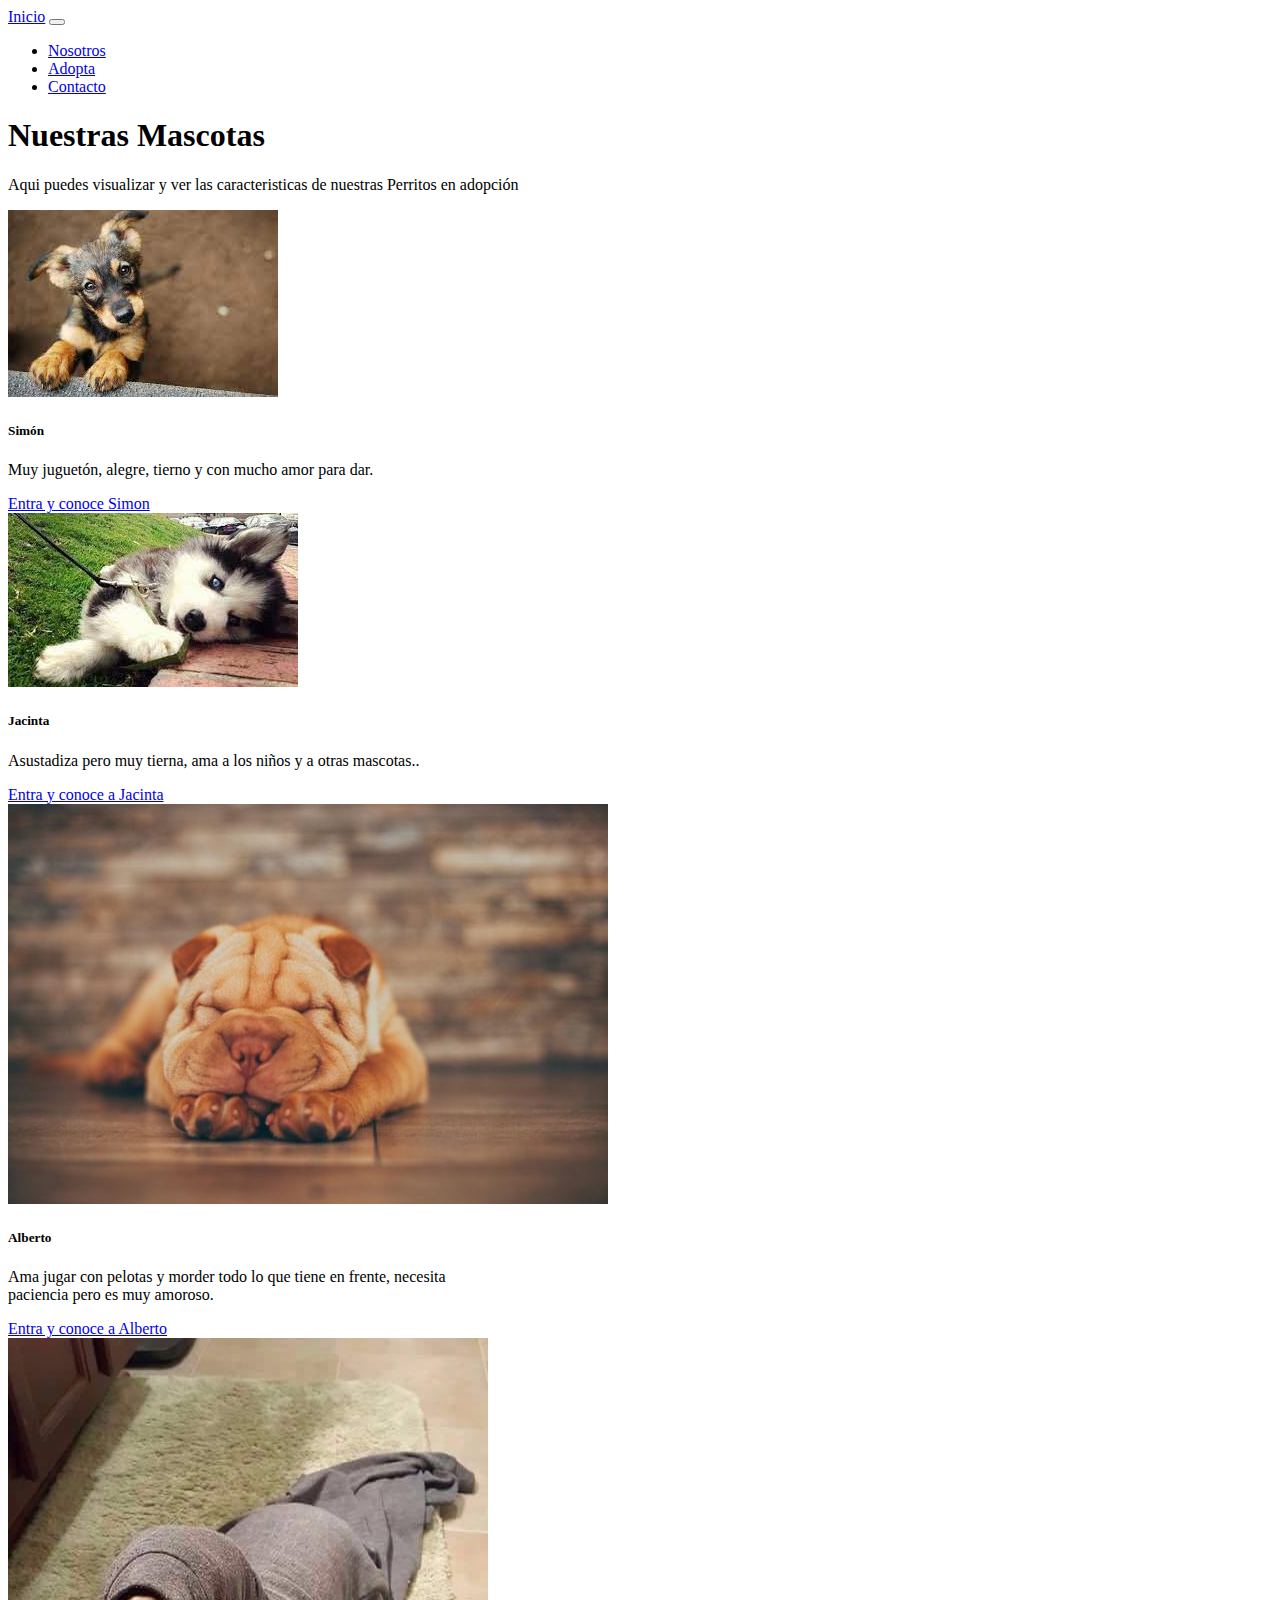
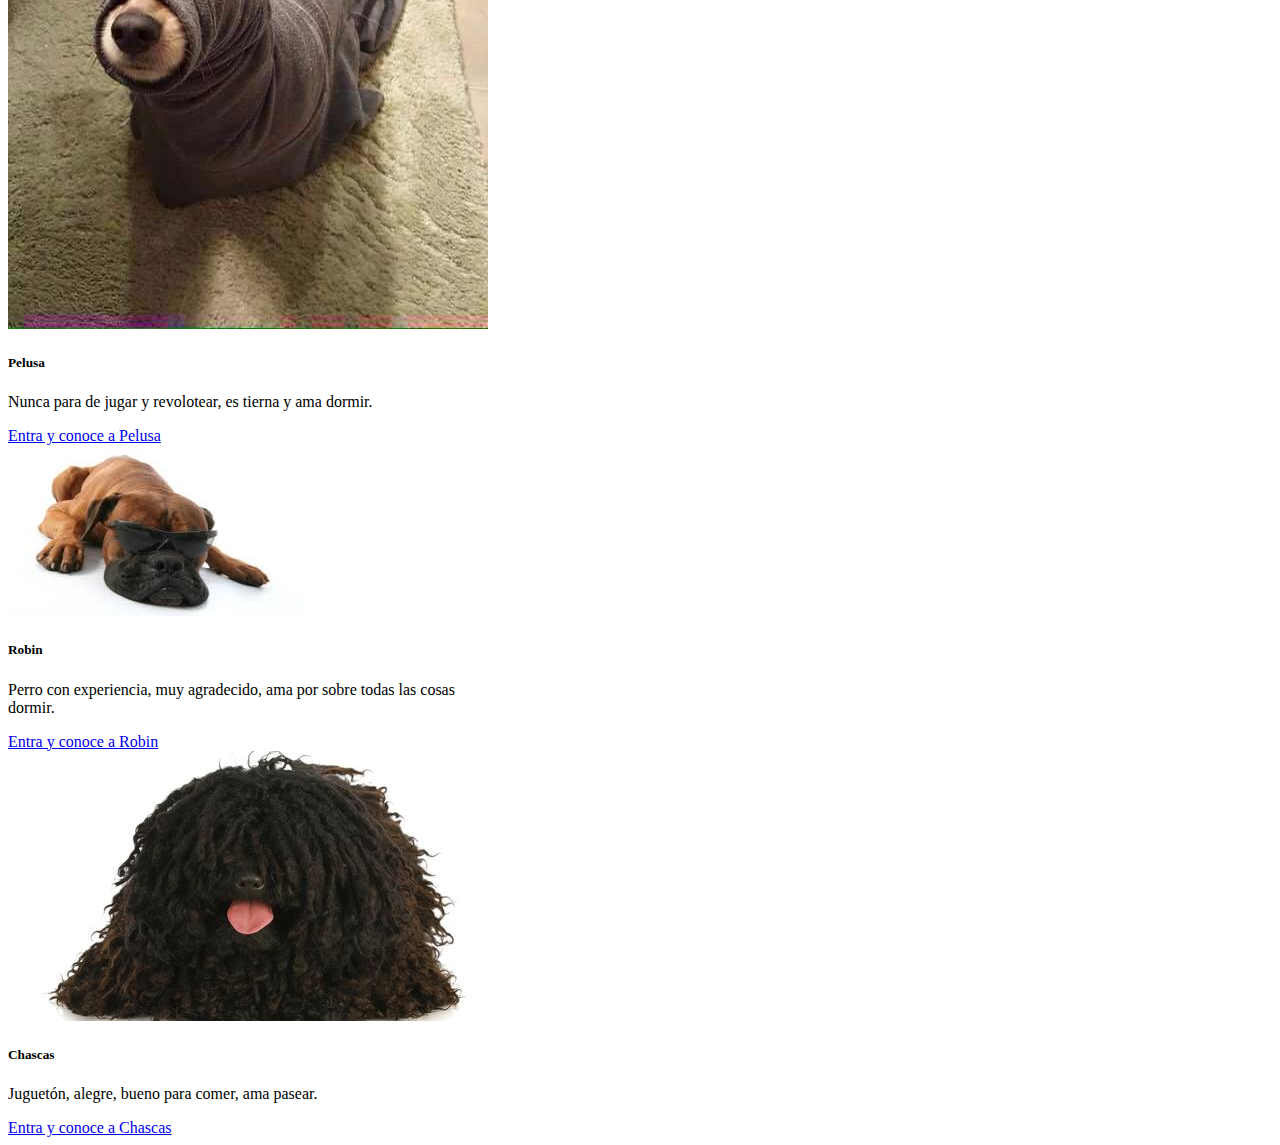
==== dog.html @ d4640ec1 "paginas de perro y links en dog" ====
<!DOCTYPE html>
<html lang="en">

<head>
    <meta charset="UTF-8">
    <meta http-equiv="X-UA-Compatible" content="IE=edge">
    <meta name="viewport" content="width=device-width, initial-scale=1.0">
    <title>Garras Peludas</title>
    <link href="https://cdn.jsdelivr.net/npm/bootstrap@5.1.3/dist/css/bootstrap.min.css" rel="stylesheet"
        integrity="sha384-1BmE4kWBq78iYhFldvKuhfTAU6auU8tT94WrHftjDbrCEXSU1oBoqyl2QvZ6jIW3" crossorigin="anonymous">
</head>

<body class="container-fluid">

    <nav class="navbar navbar-expand-lg navbar-light bg-light">
        <!-- Codigo Navbar-->
        <div class="container-fluid">
            <a class="navbar-brand" href="index.html">Inicio</a>
            <button class="navbar-toggler" type="button" data-bs-toggle="collapse" data-bs-target="#navbarNav"
                aria-controls="navbarNav" aria-expanded="false" aria-label="Toggle navigation">
                <span class="navbar-toggler-icon"></span>
            </button>
            <div class="collapse navbar-collapse" id="navbarNav">
                <ul class="navbar-nav">
                    <li class="nav-item">
                        <a class="nav-link active" aria-current="page" href="#">Nosotros</a>
                    </li>
                    <li class="nav-item">
                        <a class="nav-link" href="dog.html">Adopta</a>
                    </li>
                    <li class="nav-item">
                        <a class="nav-link" href="#">Contacto</a>
                    </li>

                </ul>
            </div>
        </div>
    </nav>

    <div>
        <h1>Nuestras Mascotas</h1>
        <p>Aqui puedes visualizar y ver las caracteristicas de nuestras Perritos en adopción</p>
    </div>
    <div class="row row-cols-1 row-cols-md-2 g-6">
        <div class="col">
            <div class="card" style="width: 30rem;">
                <img src="img/perrito_01.jpg" class="card-img-top" alt="...">
                <div class="card-body">
                    <h5 class="card-title">Simón</h5>
                    <p class="card-text">Muy juguetón, alegre, tierno y con mucho amor para dar.</p>
                    <a href="dog_01.html" class="btn btn-primary">Entra y conoce Simon</a>
                </div>
            </div>
        </div>
        <div class="col">
            <div class="card" style="width: 30rem;">
                <img src="img/perrito_02.jpg" class="card-img-top" alt="...">
                <div class="card-body">
                    <h5 class="card-title">Jacinta</h5>
                    <p class="card-text">Asustadiza pero muy tierna, ama a los niños y a otras mascotas..</p>
                    <a href="dog_02.html" class="btn btn-primary">Entra y conoce a Jacinta</a>
                </div>
            </div>
        </div>
        <div class="col">
            <div class="card" style="width: 30rem;">
                <img src="img/perrito_03.jpg" class="card-img-top" alt="...">
                <div class="card-body">
                    <h5 class="card-title">Alberto</h5>
                    <p class="card-text">Ama jugar con pelotas y morder todo lo que tiene en frente, necesita paciencia pero es muy amoroso.</p>
                    <a href="dog_3.html" class="btn btn-primary">Entra y conoce a Alberto</a>
                </div>
            </div>
        </div>
        <div class="col">
            <div class="card" style="width: 30rem;">
                <img src="img/perrito_04.jpg" class="card-img-top" alt="...">
                <div class="card-body">
                    <h5 class="card-title">Pelusa</h5>
                    <p class="card-text">Nunca para de jugar y revolotear, es tierna y ama dormir.</p>
                    <a href="dog_4.html" class="btn btn-primary">Entra y conoce a Pelusa</a>
                </div>
            </div>
        </div>
        <div class="col">
            <div class="card" style="width: 30rem;">
                <img src="img/perrito_05.jpg" class="card-img-top" alt="...">
                <div class="card-body">
                    <h5 class="card-title">Robin</h5>
                    <p class="card-text">Perro con experiencia, muy agradecido, ama por sobre todas las cosas dormir.</p>
                    <a href="dog_5.html" class="btn btn-primary">Entra y conoce a Robin</a>
                </div>
            </div>
        </div>
        <div class="col">
            <div class="card" style="width: 30rem;">
                <img src="img/perrito_06.jpg" class="card-img-top" alt="...">
                <div class="card-body">
                    <h5 class="card-title">Chascas</h5>
                    <p class="card-text">Juguetón, alegre, bueno para comer, ama pasear.</p>
                    <a href="dog_6.html" class="btn btn-primary">Entra y conoce a Chascas</a>
                </div>
            </div>
        </div>
    </div>


    <!-- llamdo a javascrit y jquery-->

    <script src="https://code.jquery.com/jquery-3.6.0.min.js"
        integrity="sha256-/xUj+3OJU5yExlq6GSYGSHk7tPXikynS7ogEvDej/m4=" crossorigin="anonymous"></script>

    <script src="https://cdn.jsdelivr.net/npm/bootstrap@5.1.3/dist/js/bootstrap.bundle.min.js"
        integrity="sha384-ka7Sk0Gln4gmtz2MlQnikT1wXgYsOg+OMhuP+IlRH9sENBO0LRn5q+8nbTov4+1p"
        crossorigin="anonymous"></script>

</body>

</html>
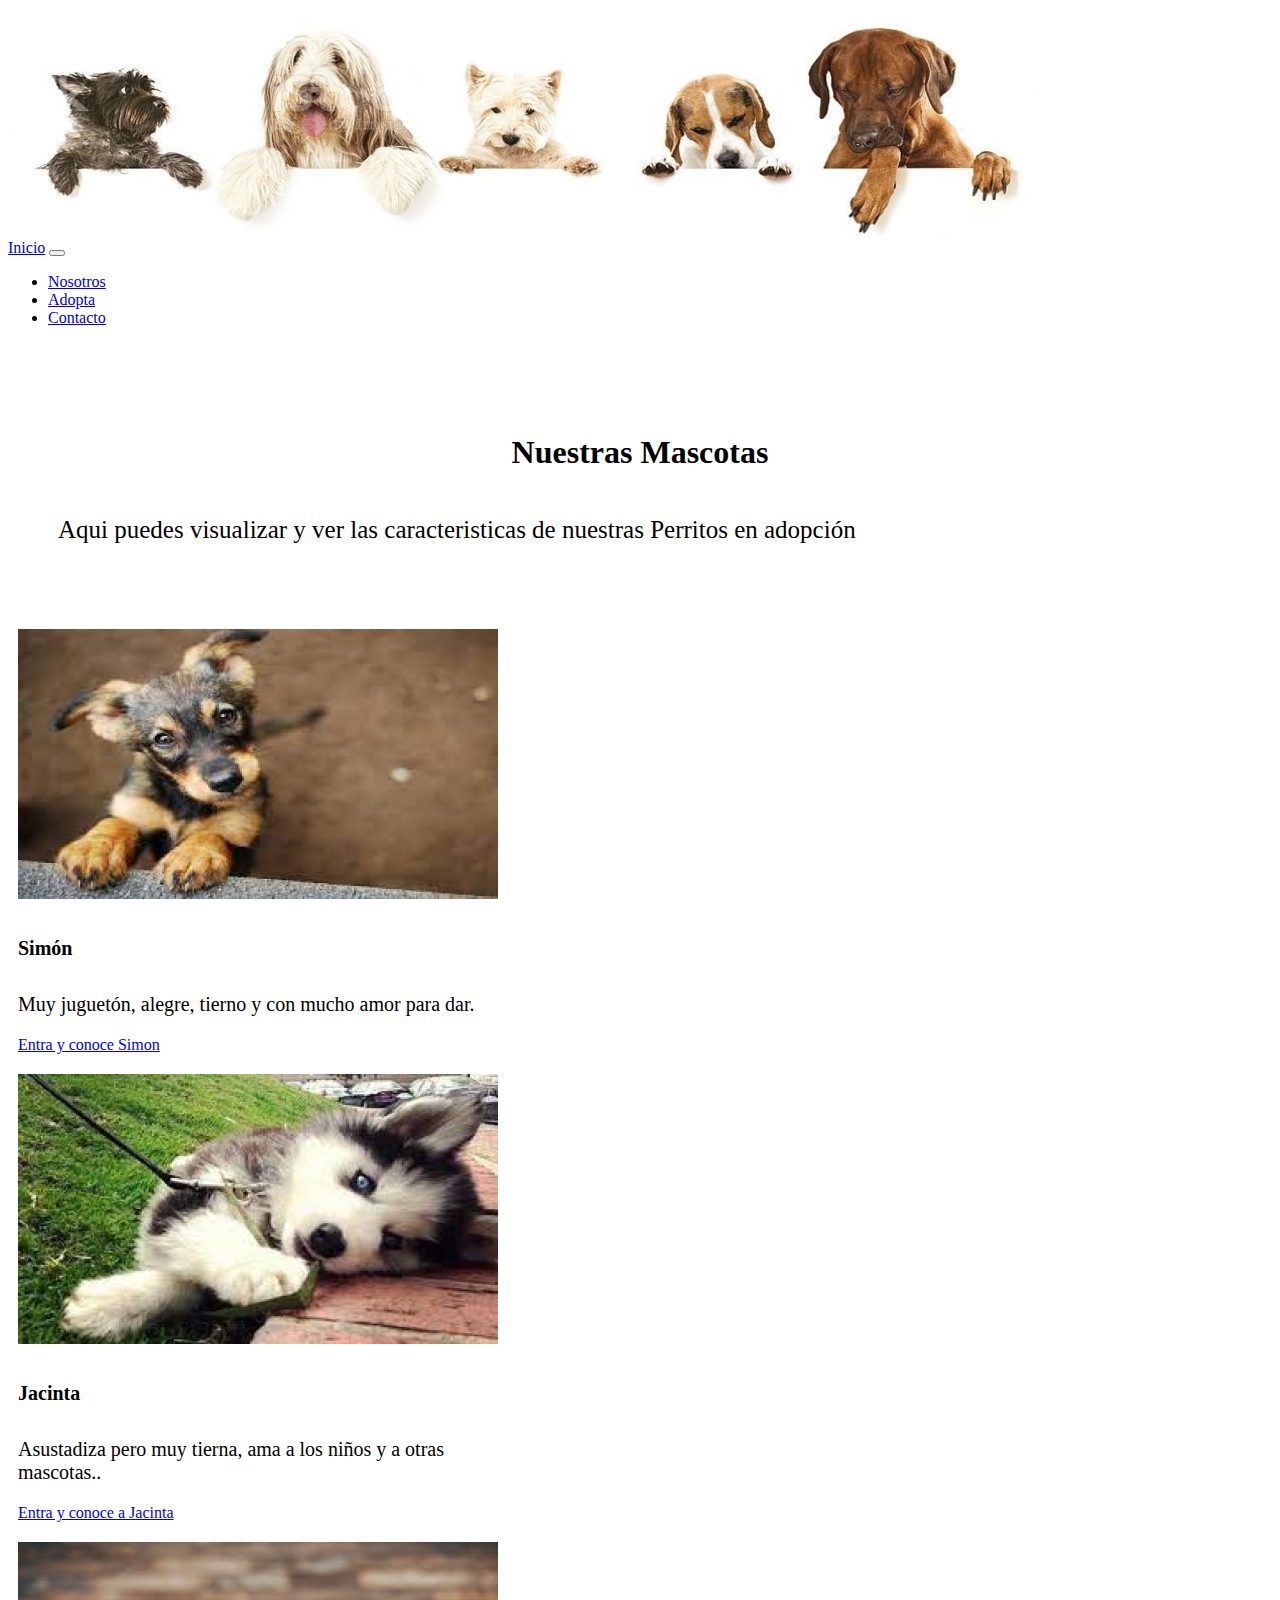
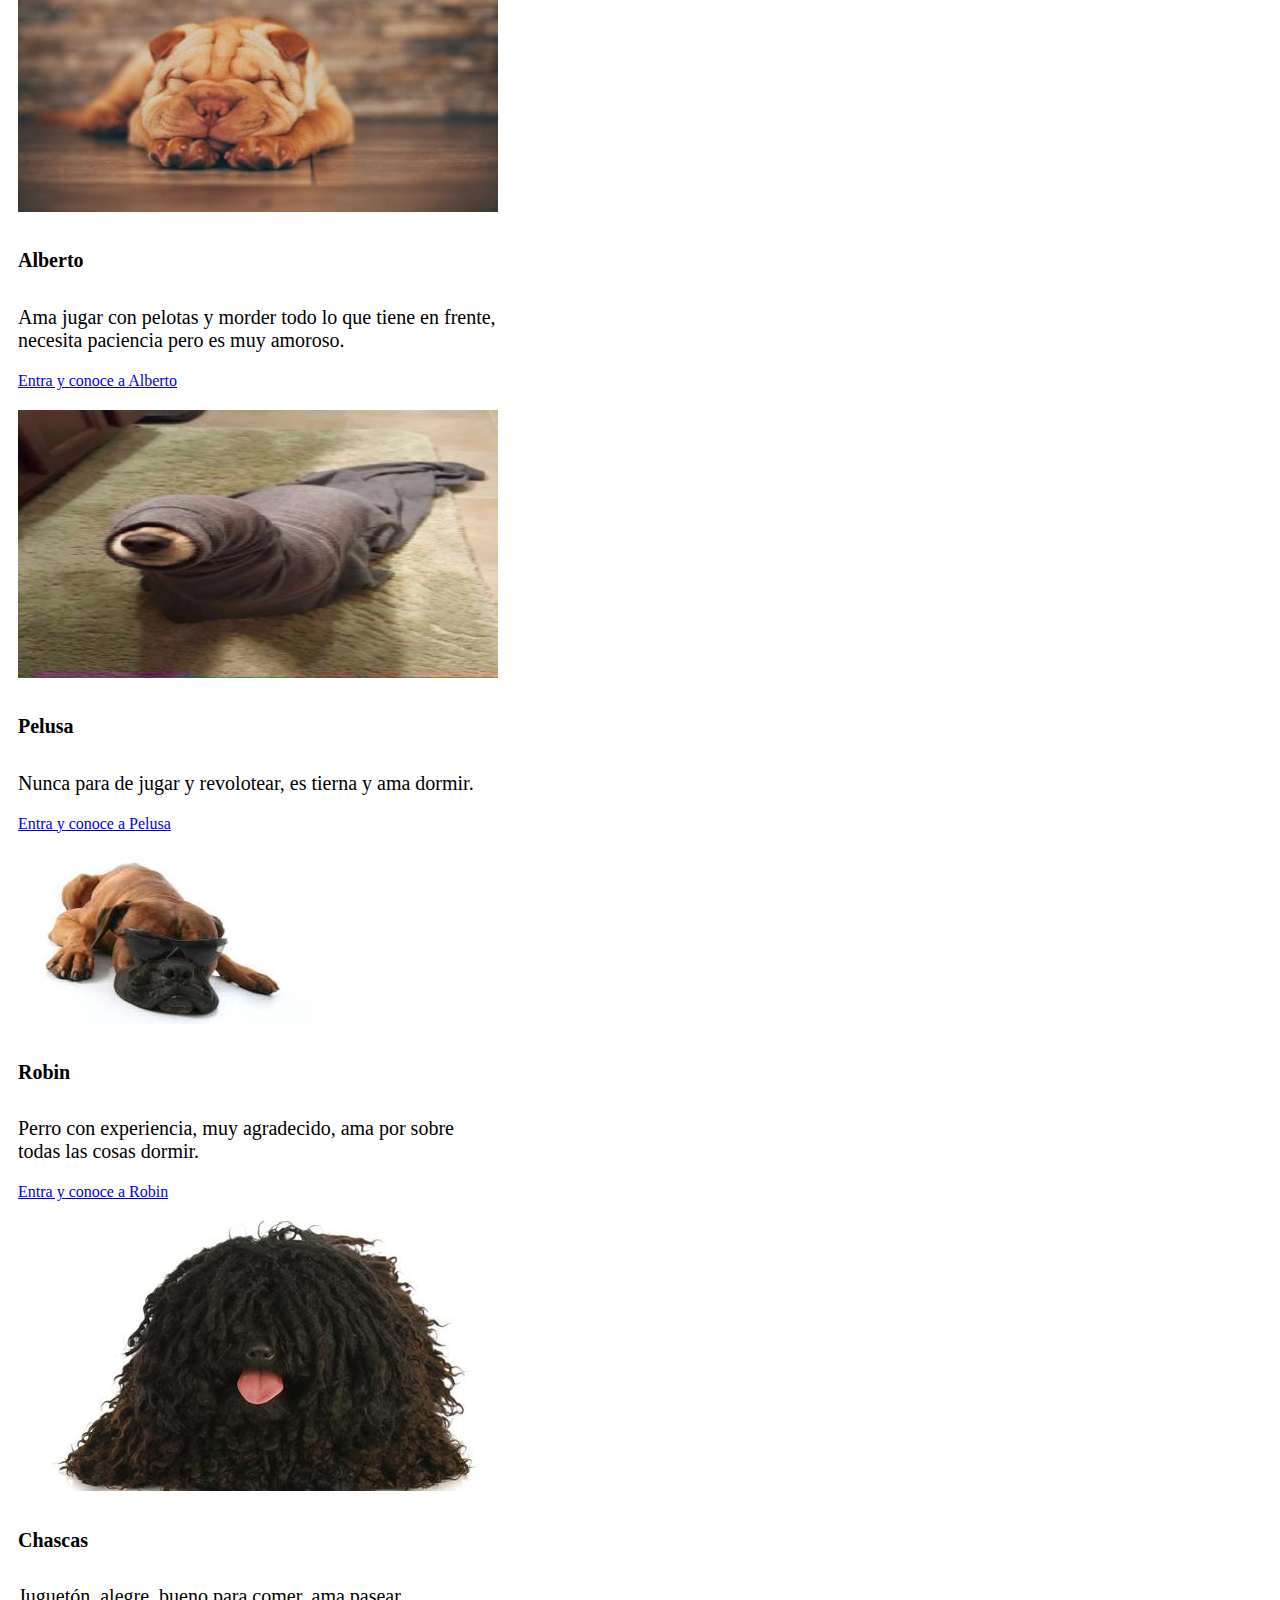
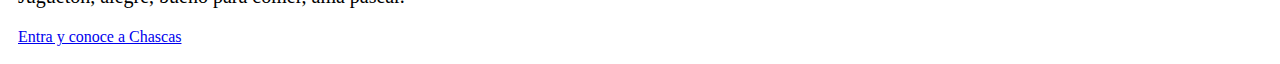
==== commit d5745d15: "commit "modificaciones en links inclusion de banner"" ====
--- a/dog.html
+++ b/dog.html
@@ -7,12 +7,20 @@
     <meta name="viewport" content="width=device-width, initial-scale=1.0">
     <title>Garras Peludas</title>
     <link href="https://cdn.jsdelivr.net/npm/bootstrap@5.1.3/dist/css/bootstrap.min.css" rel="stylesheet"
-        integrity="sha384-1BmE4kWBq78iYhFldvKuhfTAU6auU8tT94WrHftjDbrCEXSU1oBoqyl2QvZ6jIW3" crossorigin="anonymous">
+    integrity="sha384-1BmE4kWBq78iYhFldvKuhfTAU6auU8tT94WrHftjDbrCEXSU1oBoqyl2QvZ6jIW3" crossorigin="anonymous">
+    <link rel="stylesheet" href="estilos.css">
+
 </head>
 
 <body class="container-fluid">
 
-    <nav class="navbar navbar-expand-lg navbar-light bg-light">
+    <header>
+        <div class="container-fluid ">
+        <img src="img/banner2.jpg" class="img-fluid rounded mx-auto d-block" alt="Banner Perritos">
+        </div>
+    </header>
+    
+    <nav class="navbar navbar-expand-lg navbar-light">
         <!-- Codigo Navbar-->
         <div class="container-fluid">
             <a class="navbar-brand" href="index.html">Inicio</a>
@@ -23,7 +31,7 @@
             <div class="collapse navbar-collapse" id="navbarNav">
                 <ul class="navbar-nav">
                     <li class="nav-item">
-                        <a class="nav-link active" aria-current="page" href="#">Nosotros</a>
+                        <a class="nav-link active" aria-current="page" href="#ancla_1">Nosotros</a>
                     </li>
                     <li class="nav-item">
                         <a class="nav-link" href="dog.html">Adopta</a>
@@ -37,13 +45,15 @@
         </div>
     </nav>
 
-    <div>
-        <h1>Nuestras Mascotas</h1>
-        <p>Aqui puedes visualizar y ver las caracteristicas de nuestras Perritos en adopción</p>
+
+
+    <div id="titulo">
+        <h1 style="text-align: center; padding: 20px;">Nuestras Mascotas</h1>
+        <p style="font-size: 25px;">Aqui puedes visualizar y ver las caracteristicas de nuestras Perritos en adopción</p>
     </div>
     <div class="row row-cols-1 row-cols-md-2 g-6">
-        <div class="col">
-            <div class="card" style="width: 30rem;">
+        <div class="col" id="separacion_card">
+            <div class="card rounded mx-auto d-block" style="width: 30rem ;">
                 <img src="img/perrito_01.jpg" class="card-img-top" alt="...">
                 <div class="card-body">
                     <h5 class="card-title">Simón</h5>
@@ -52,8 +62,8 @@
                 </div>
             </div>
         </div>
-        <div class="col">
-            <div class="card" style="width: 30rem;">
+        <div class="col" id="separacion_card">
+            <div class="card rounded mx-auto d-block" style="width: 30rem;">
                 <img src="img/perrito_02.jpg" class="card-img-top" alt="...">
                 <div class="card-body">
                     <h5 class="card-title">Jacinta</h5>
@@ -62,8 +72,8 @@
                 </div>
             </div>
         </div>
-        <div class="col">
-            <div class="card" style="width: 30rem;">
+        <div class="col" id="separacion_card">
+            <div class="card rounded mx-auto d-block" style="width: 30rem;">
                 <img src="img/perrito_03.jpg" class="card-img-top" alt="...">
                 <div class="card-body">
                     <h5 class="card-title">Alberto</h5>
@@ -72,9 +82,9 @@
                 </div>
             </div>
         </div>
-        <div class="col">
-            <div class="card" style="width: 30rem;">
-                <img src="img/perrito_04.jpg" class="card-img-top" alt="...">
+        <div class="col" id="separacion_card">
+            <div class="card rounded mx-auto d-block" style="width: 30rem;">
+                <img src="img/perrito_04_2.jpg" class="card-img-top" alt="...">
                 <div class="card-body">
                     <h5 class="card-title">Pelusa</h5>
                     <p class="card-text">Nunca para de jugar y revolotear, es tierna y ama dormir.</p>
@@ -82,8 +92,8 @@
                 </div>
             </div>
         </div>
-        <div class="col">
-            <div class="card" style="width: 30rem;">
+        <div class="col" id="separacion_card">
+            <div class="card rounded mx-auto d-block" style="width: 30rem;">
                 <img src="img/perrito_05.jpg" class="card-img-top" alt="...">
                 <div class="card-body">
                     <h5 class="card-title">Robin</h5>
@@ -92,8 +102,8 @@
                 </div>
             </div>
         </div>
-        <div class="col">
-            <div class="card" style="width: 30rem;">
+        <div class="col" id="separacion_card">
+            <div class="card rounded mx-auto d-block" style="width: 30rem;">
                 <img src="img/perrito_06.jpg" class="card-img-top" alt="...">
                 <div class="card-body">
                     <h5 class="card-title">Chascas</h5>
--- a/estilos.css
+++ b/estilos.css
@@ -0,0 +1,36 @@
+h5{
+    font-size: 20px;
+}
+p{
+    font-family:'Times New Roman', Times, serif;
+    font-size: 20px;
+}
+section{
+    padding-bottom: 50px;
+}
+.nosotros{
+    padding: 10px;
+    text-align: center;
+    justify-content: center;
+}
+.h1{
+    text-align: center;
+}
+.parrafo{
+    font-family:'Times New Roman', Times, serif;
+    text-align:justify;
+    font-size: 20px;
+
+}
+#separacion{
+    padding: 10px;
+    border: none;
+    
+}
+#titulo{
+    padding: 50px;
+}
+#separacion_card{
+    padding: 10px;
+    align-items: center;
+}
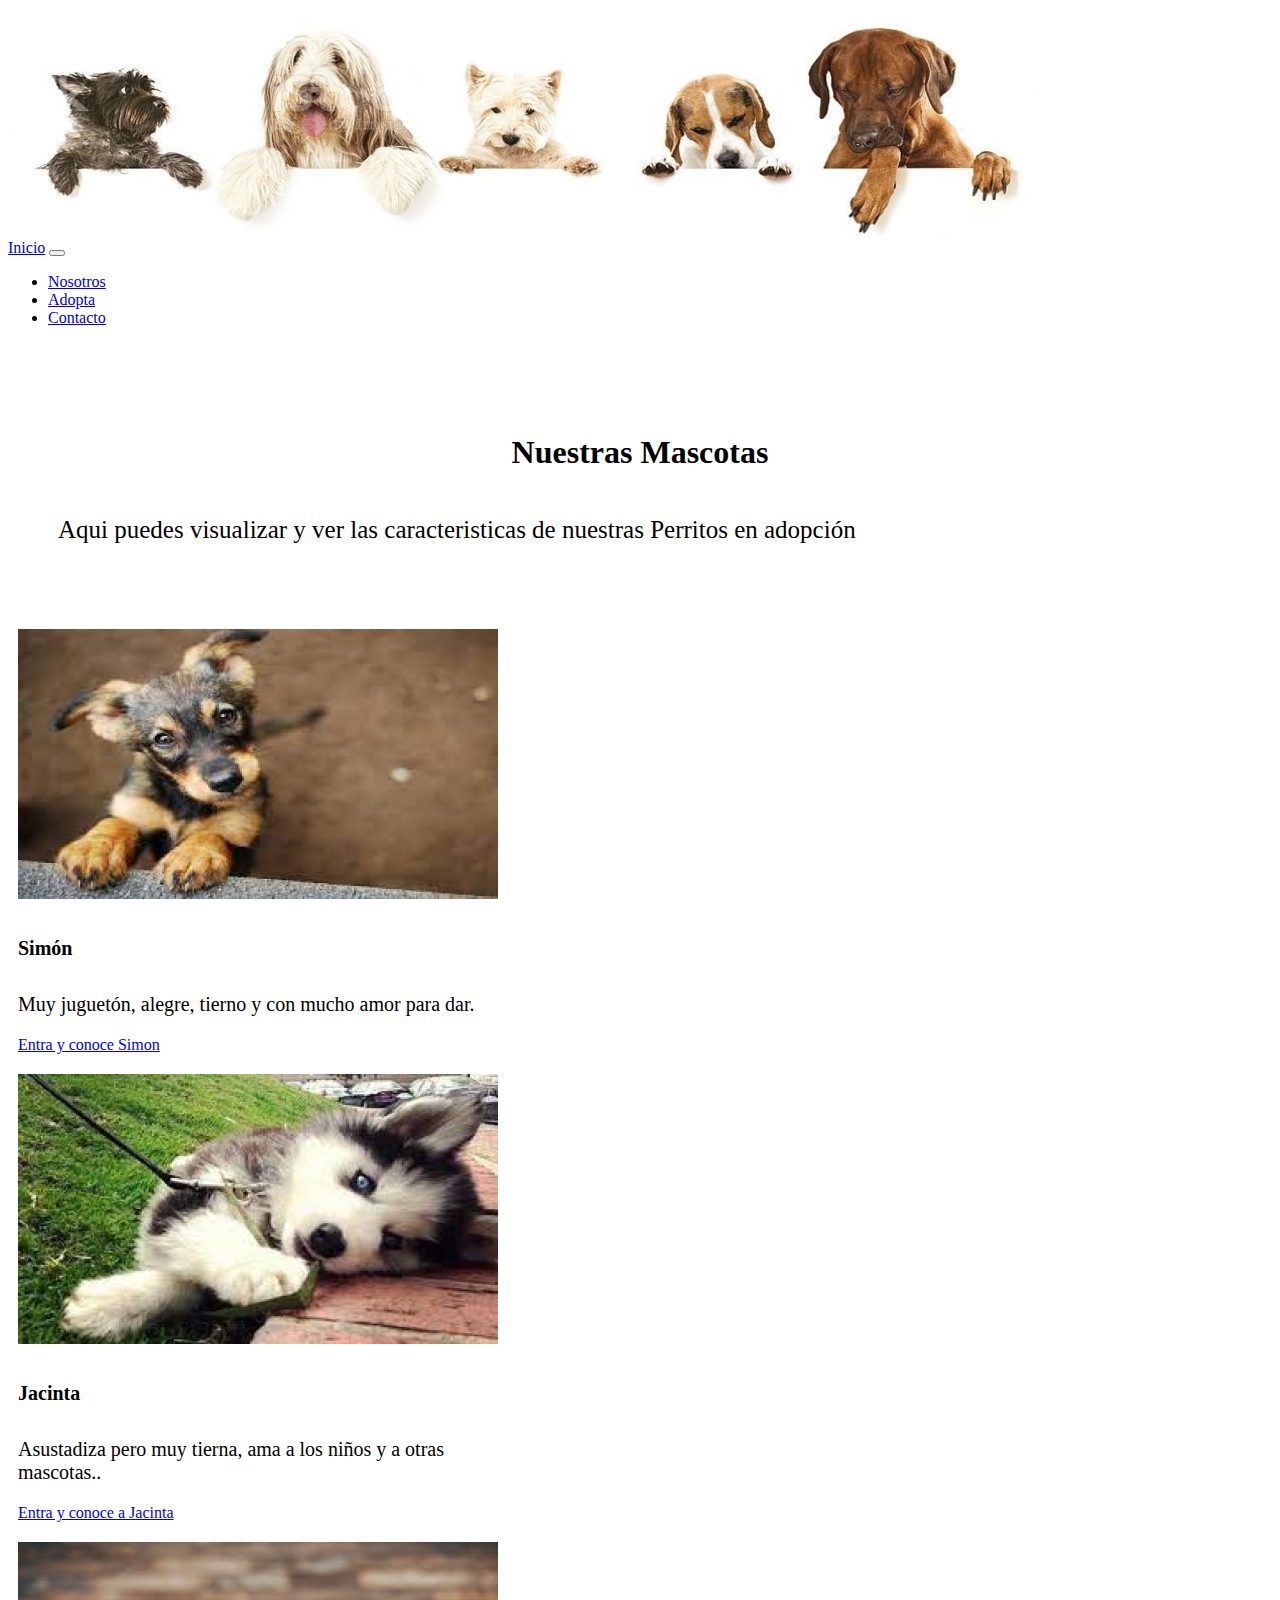
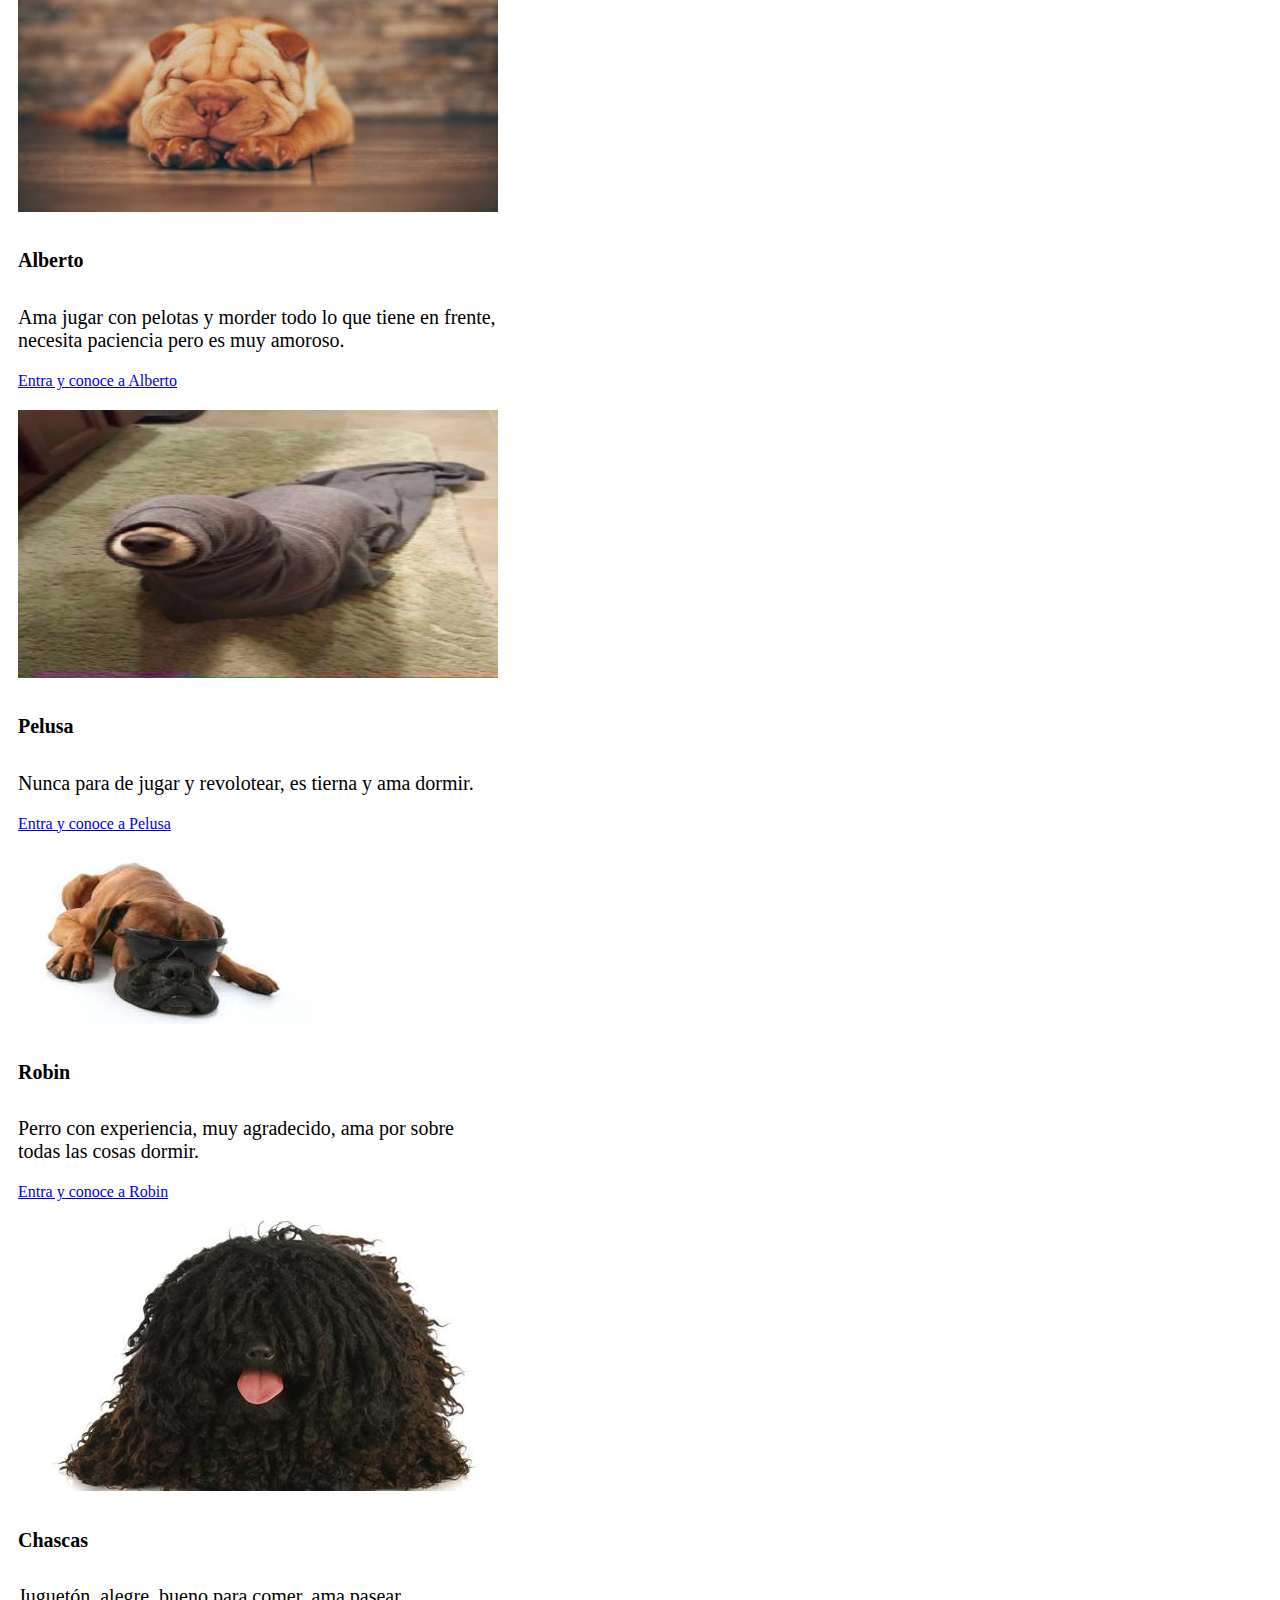
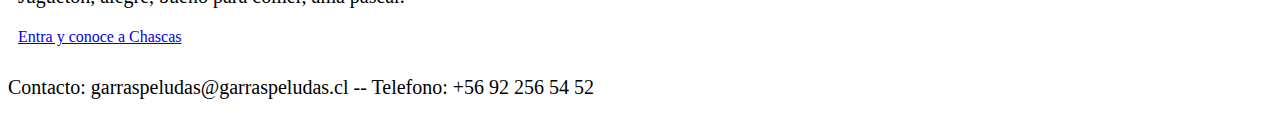
==== commit 637560ec: "Formateo footer y linkeo de contacto" ====
--- a/dog.html
+++ b/dog.html
@@ -37,7 +37,7 @@
                         <a class="nav-link" href="dog.html">Adopta</a>
                     </li>
                     <li class="nav-item">
-                        <a class="nav-link" href="#">Contacto</a>
+                        <a class="nav-link" href="#underpage1">Contacto</a>
                     </li>
 
                 </ul>
@@ -114,6 +114,12 @@
         </div>
     </div>
 
+    <!--Footer: Contacto-->
+    <div class="container-fluid bg-light text-center p-3" id="underpage1" >
+        <p class="medium">Contacto: garraspeludas@garraspeludas.cl -- Telefono: +56 92 256 54 52</p>
+
+    </div>
+
 
     <!-- llamdo a javascrit y jquery-->
 
--- a/estilos.css
+++ b/estilos.css
@@ -1,3 +1,6 @@
+#texto{
+    font-size: 20px;
+}
 h5{
     font-size: 20px;
 }
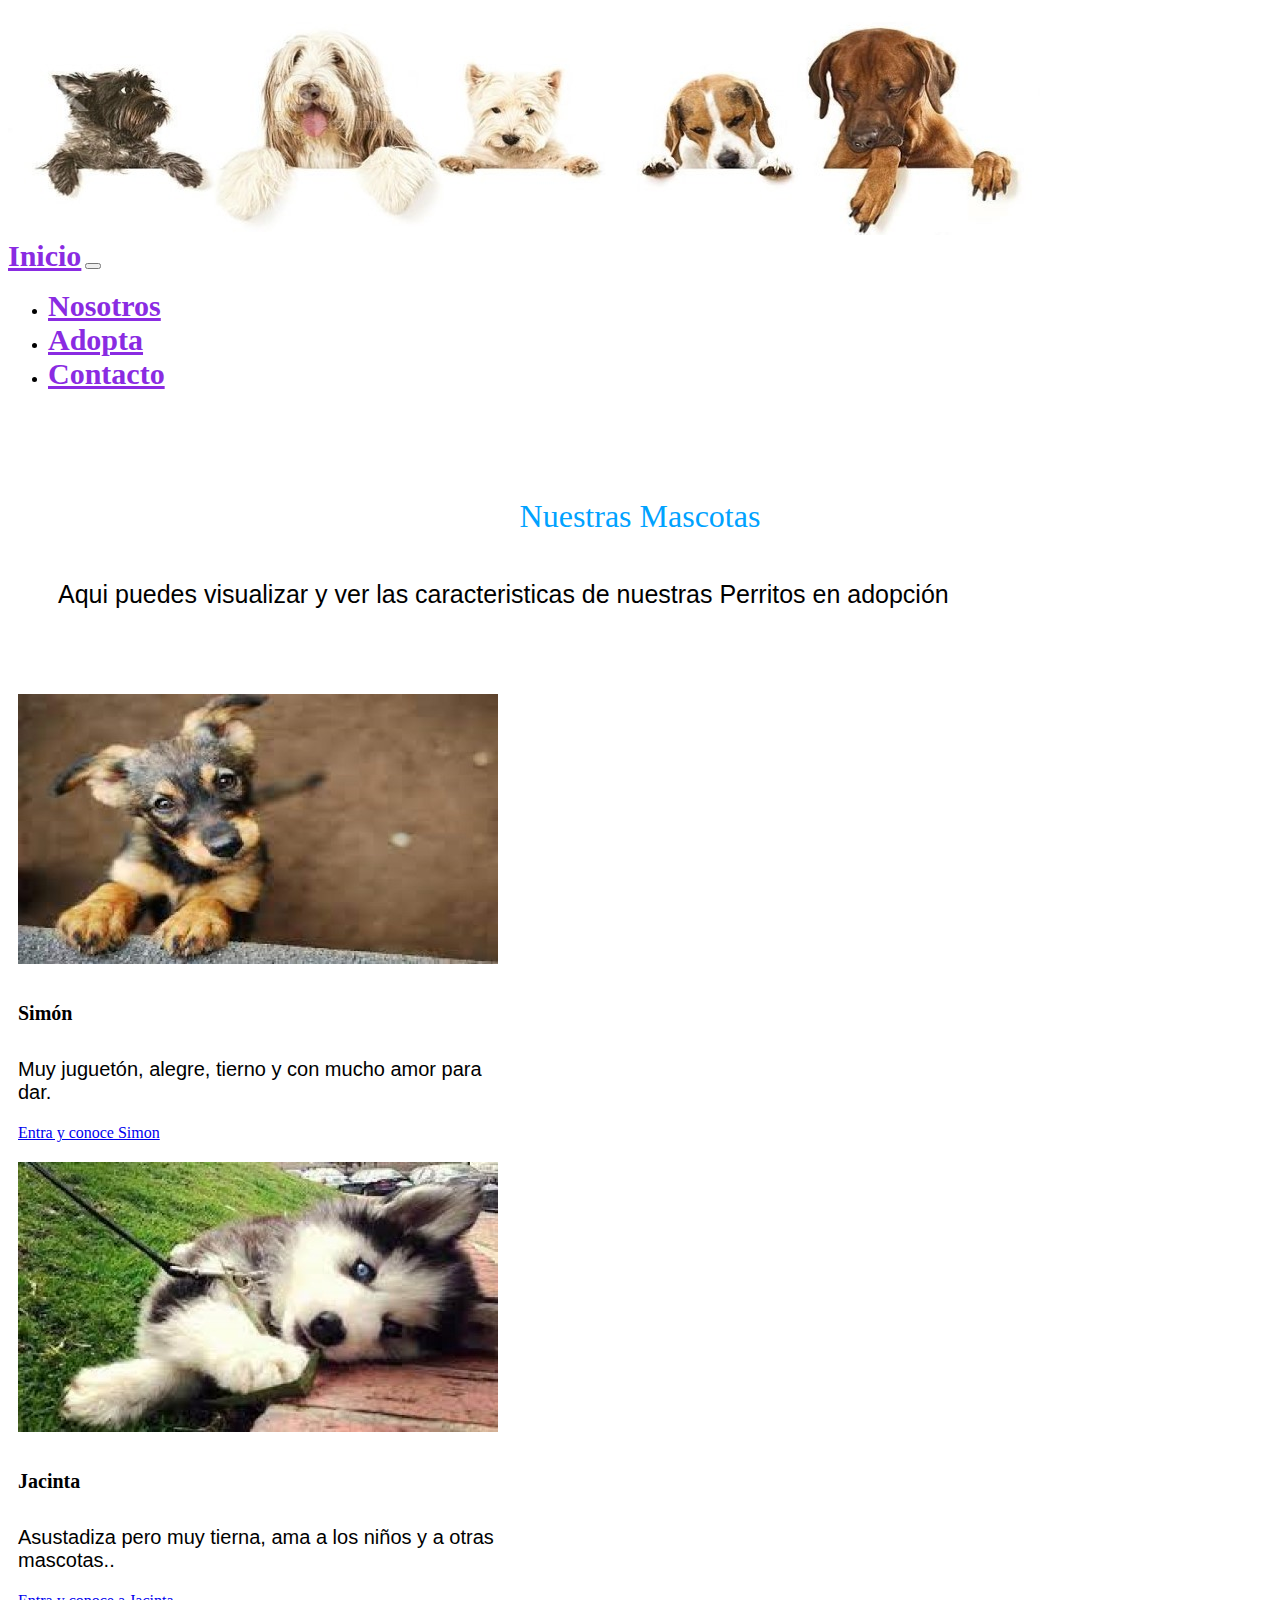
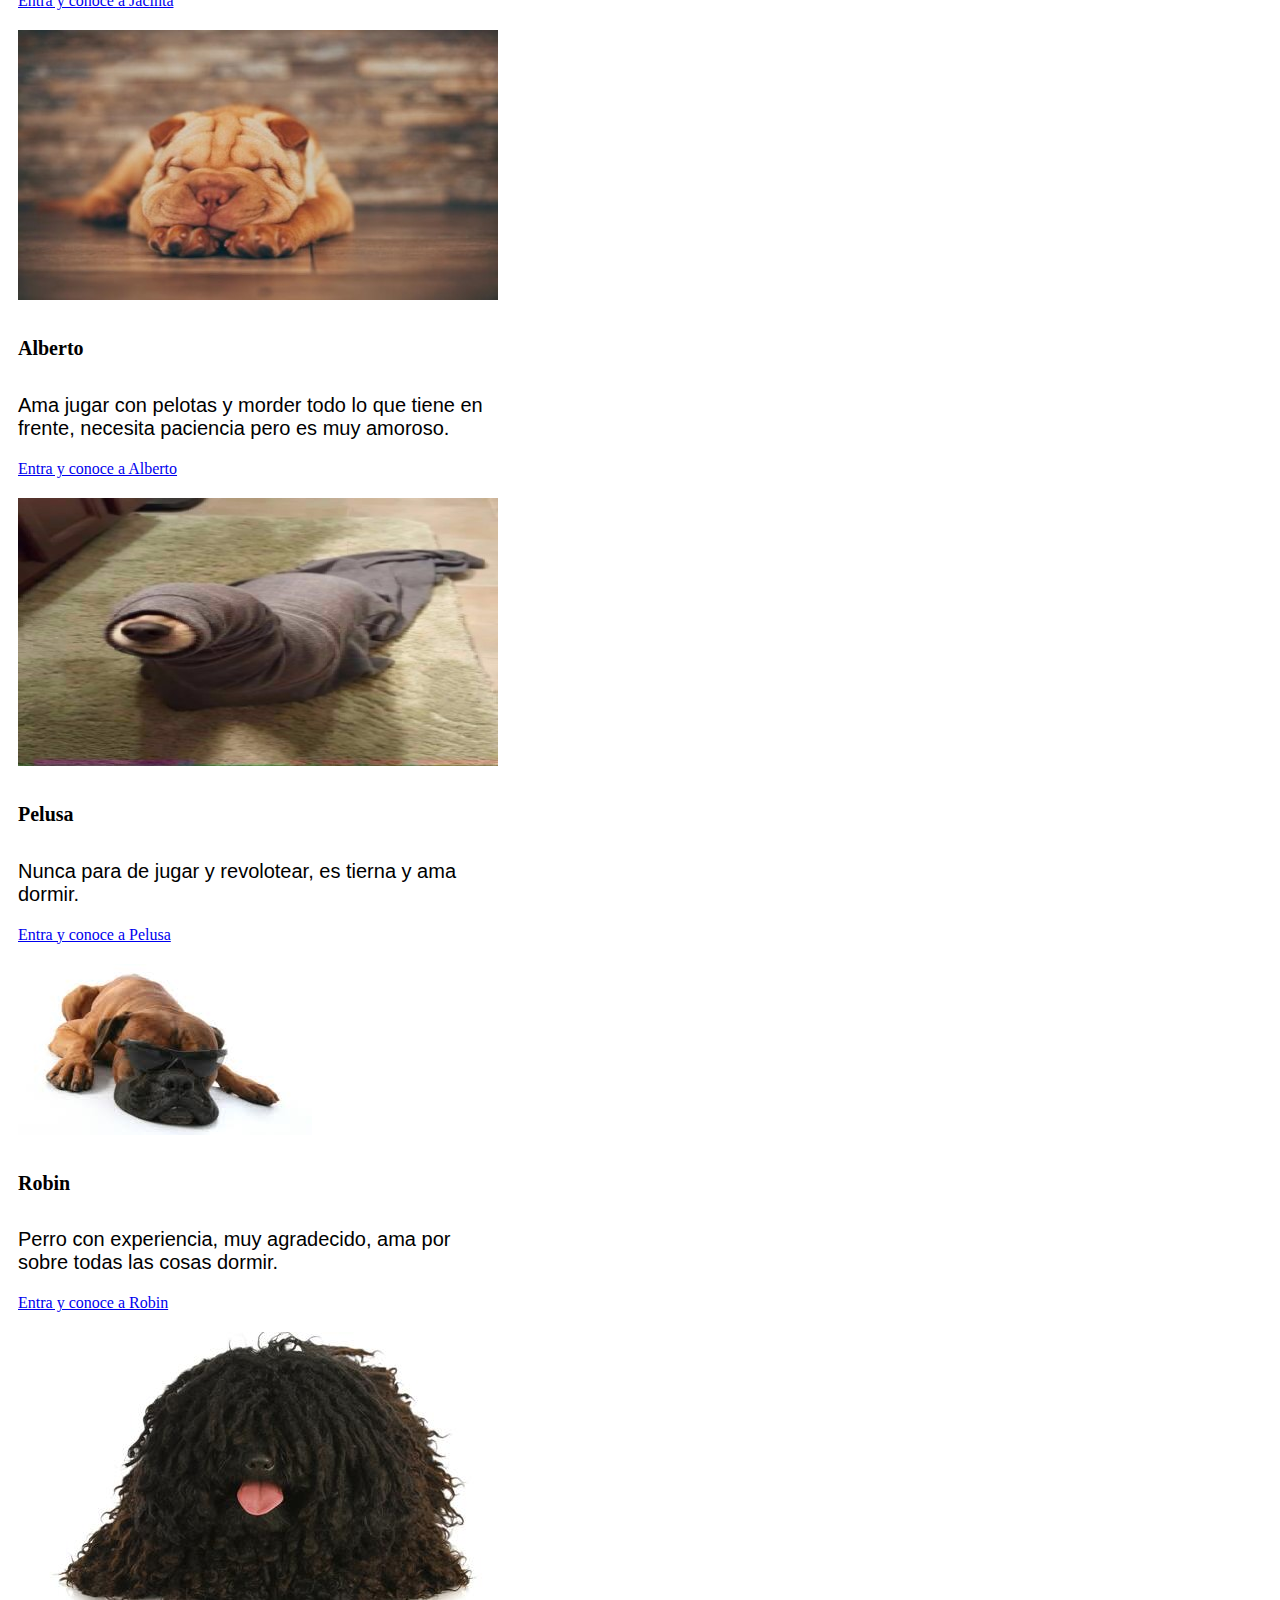
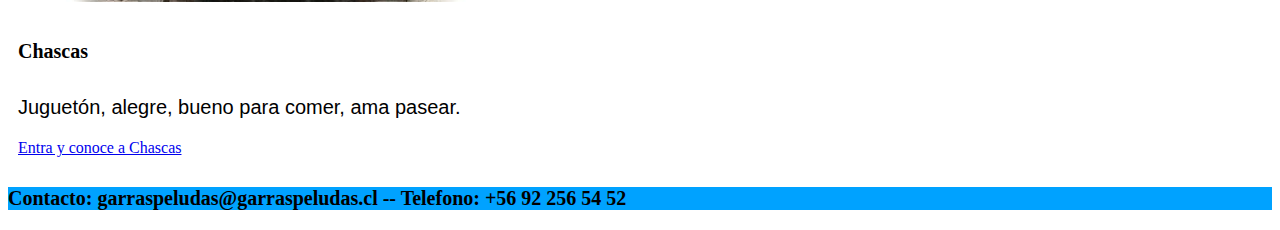
==== commit 3393cbdc: "texto - estilo" ====
--- a/dog.html
+++ b/dog.html
@@ -23,7 +23,7 @@
     <nav class="navbar navbar-expand-lg navbar-light">
         <!-- Codigo Navbar-->
         <div class="container-fluid">
-            <a class="navbar-brand" href="index.html">Inicio</a>
+            <a class="navbar-brand" href="index.html" id="texto">Inicio</a>
             <button class="navbar-toggler" type="button" data-bs-toggle="collapse" data-bs-target="#navbarNav"
                 aria-controls="navbarNav" aria-expanded="false" aria-label="Toggle navigation">
                 <span class="navbar-toggler-icon"></span>
@@ -31,13 +31,13 @@
             <div class="collapse navbar-collapse" id="navbarNav">
                 <ul class="navbar-nav">
                     <li class="nav-item">
-                        <a class="nav-link active" aria-current="page" href="#ancla_1">Nosotros</a>
+                        <a class="nav-link active" aria-current="page" href="#ancla_1" id="texto">Nosotros</a>
                     </li>
                     <li class="nav-item">
-                        <a class="nav-link" href="dog.html">Adopta</a>
+                        <a class="nav-link" href="dog.html" id="texto">Adopta</a>
                     </li>
                     <li class="nav-item">
-                        <a class="nav-link" href="#underpage1">Contacto</a>
+                        <a class="nav-link" href="#underpage1" id="texto">Contacto</a>
                     </li>
 
                 </ul>
@@ -48,7 +48,7 @@
 
 
     <div id="titulo">
-        <h1 style="text-align: center; padding: 20px;">Nuestras Mascotas</h1>
+        <h1 id="textc">Nuestras Mascotas</h1>
         <p style="font-size: 25px;">Aqui puedes visualizar y ver las caracteristicas de nuestras Perritos en adopción</p>
     </div>
     <div class="row row-cols-1 row-cols-md-2 g-6">
@@ -115,8 +115,8 @@
     </div>
 
     <!--Footer: Contacto-->
-    <div class="container-fluid bg-light text-center p-3" id="underpage1" >
-        <p class="medium">Contacto: garraspeludas@garraspeludas.cl -- Telefono: +56 92 256 54 52</p>
+    <div class="container-fluid bg-light text-center p-3" id="underpage1">
+        <p class="medium" id="textf">Contacto: garraspeludas@garraspeludas.cl -- Telefono: +56 92 256 54 52</p>
 
     </div>
 
--- a/estilos.css
+++ b/estilos.css
@@ -1,11 +1,41 @@
 #texto{
-    font-size: 20px;
+    font-family: 'lobster', cursive;
+    font-weight: 700;
+    color: blueviolet;
+    font-size: 30px;
+    
+    
 }
+
+#textq{
+    font-family: 'lobster', cursive;
+    font-weight: 500;
+
+}
+
+#textf{
+    font-family: 'lobster', cursive;
+    font-weight: 700;
+    background-color: rgb(0, 162, 255);
+}
+
+#textc{
+    font-family: 'lobster', cursive;
+    text-align: center; 
+    padding: 20px;
+    font-weight: 400;
+    color: rgb(0, 162, 255);
+
+}
+
+
 h5{
+    font-family: 'lobster', cursive;
+    font-weight: 600;
     font-size: 20px;
 }
 p{
-    font-family:'Times New Roman', Times, serif;
+    font-family: 'Trebuchet MS', 'Lucida Sans Unicode', 'Lucida Grande', 'Lucida Sans', Arial, sans-serif;
     font-size: 20px;
 }
 section{
@@ -17,7 +47,15 @@
     justify-content: center;
 }
 .h1{
+    font-family: 'lobster', cursive;
+    font-weight: 400;
+    color: rgb(0, 162, 255);
     text-align: center;
+}
+
+.h3{
+    font-family: 'lobster', cursive;
+  
 }
 .parrafo{
     font-family:'Times New Roman', Times, serif;
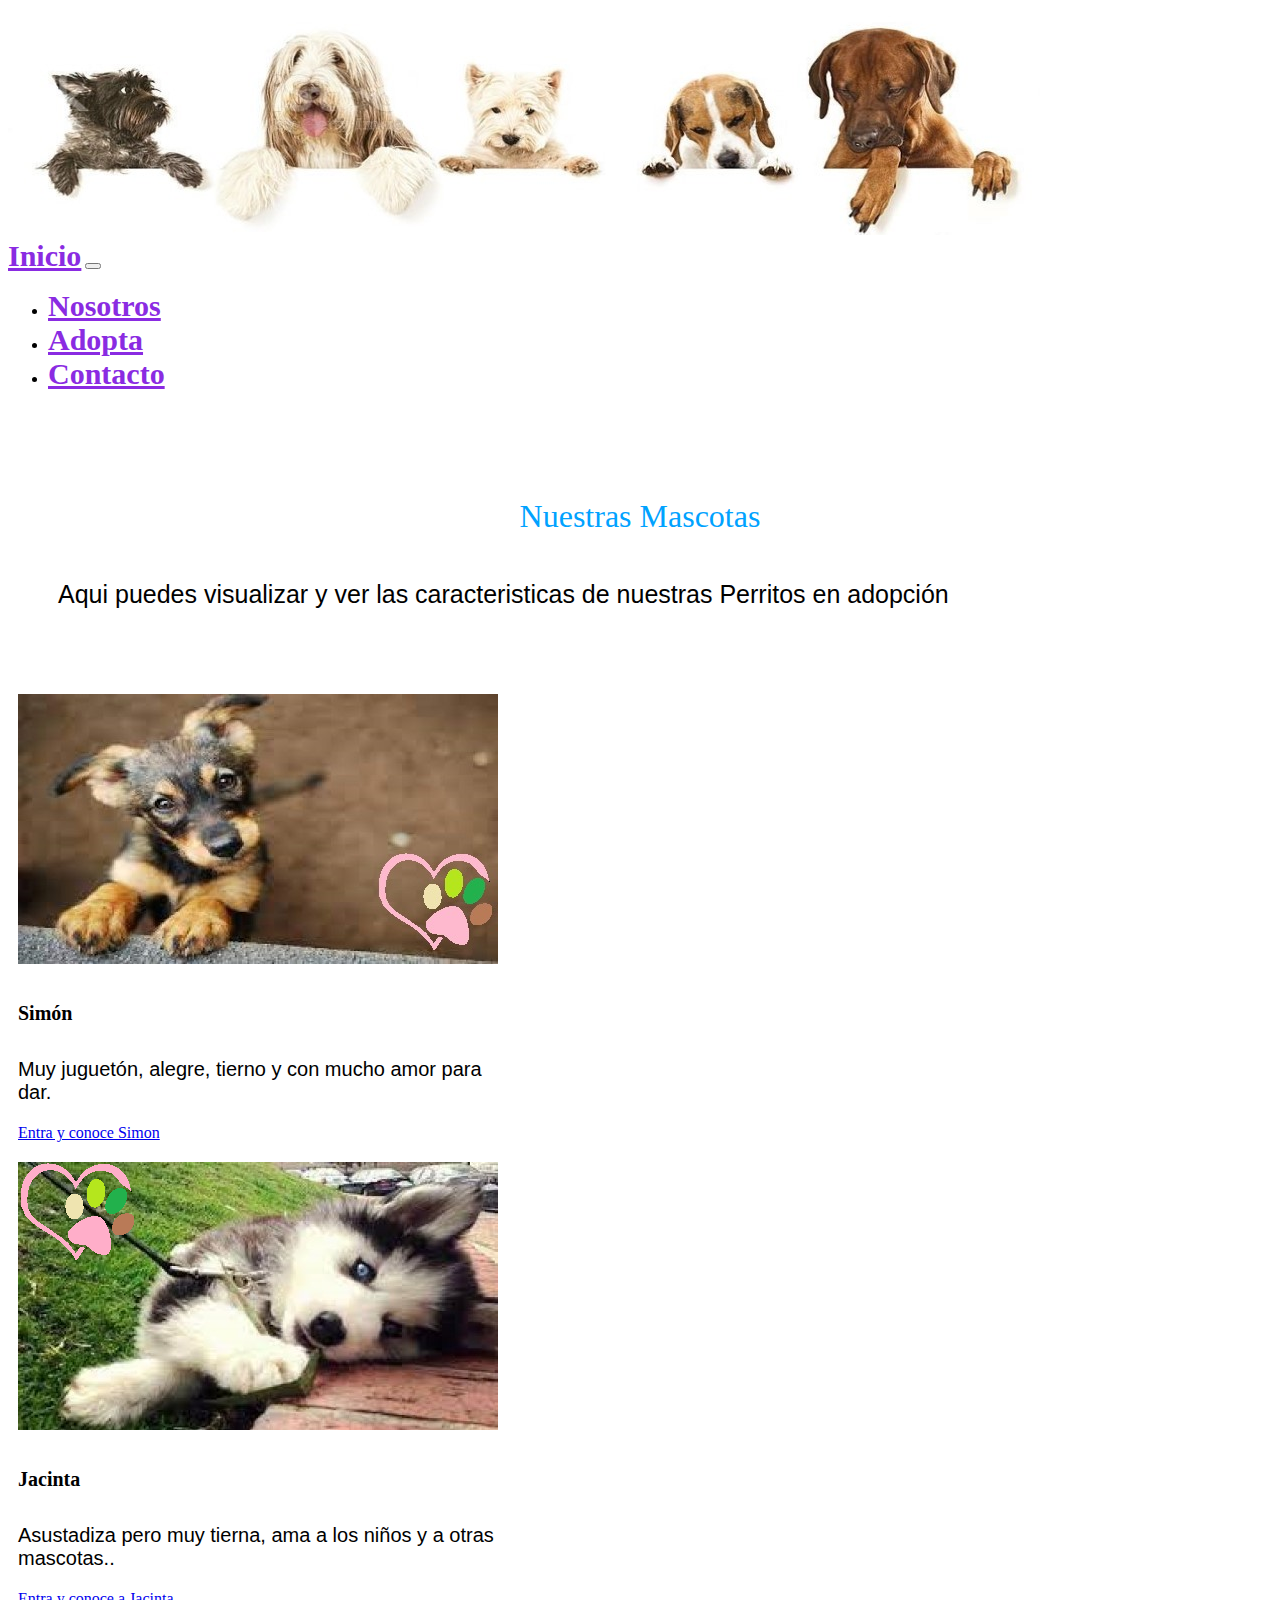
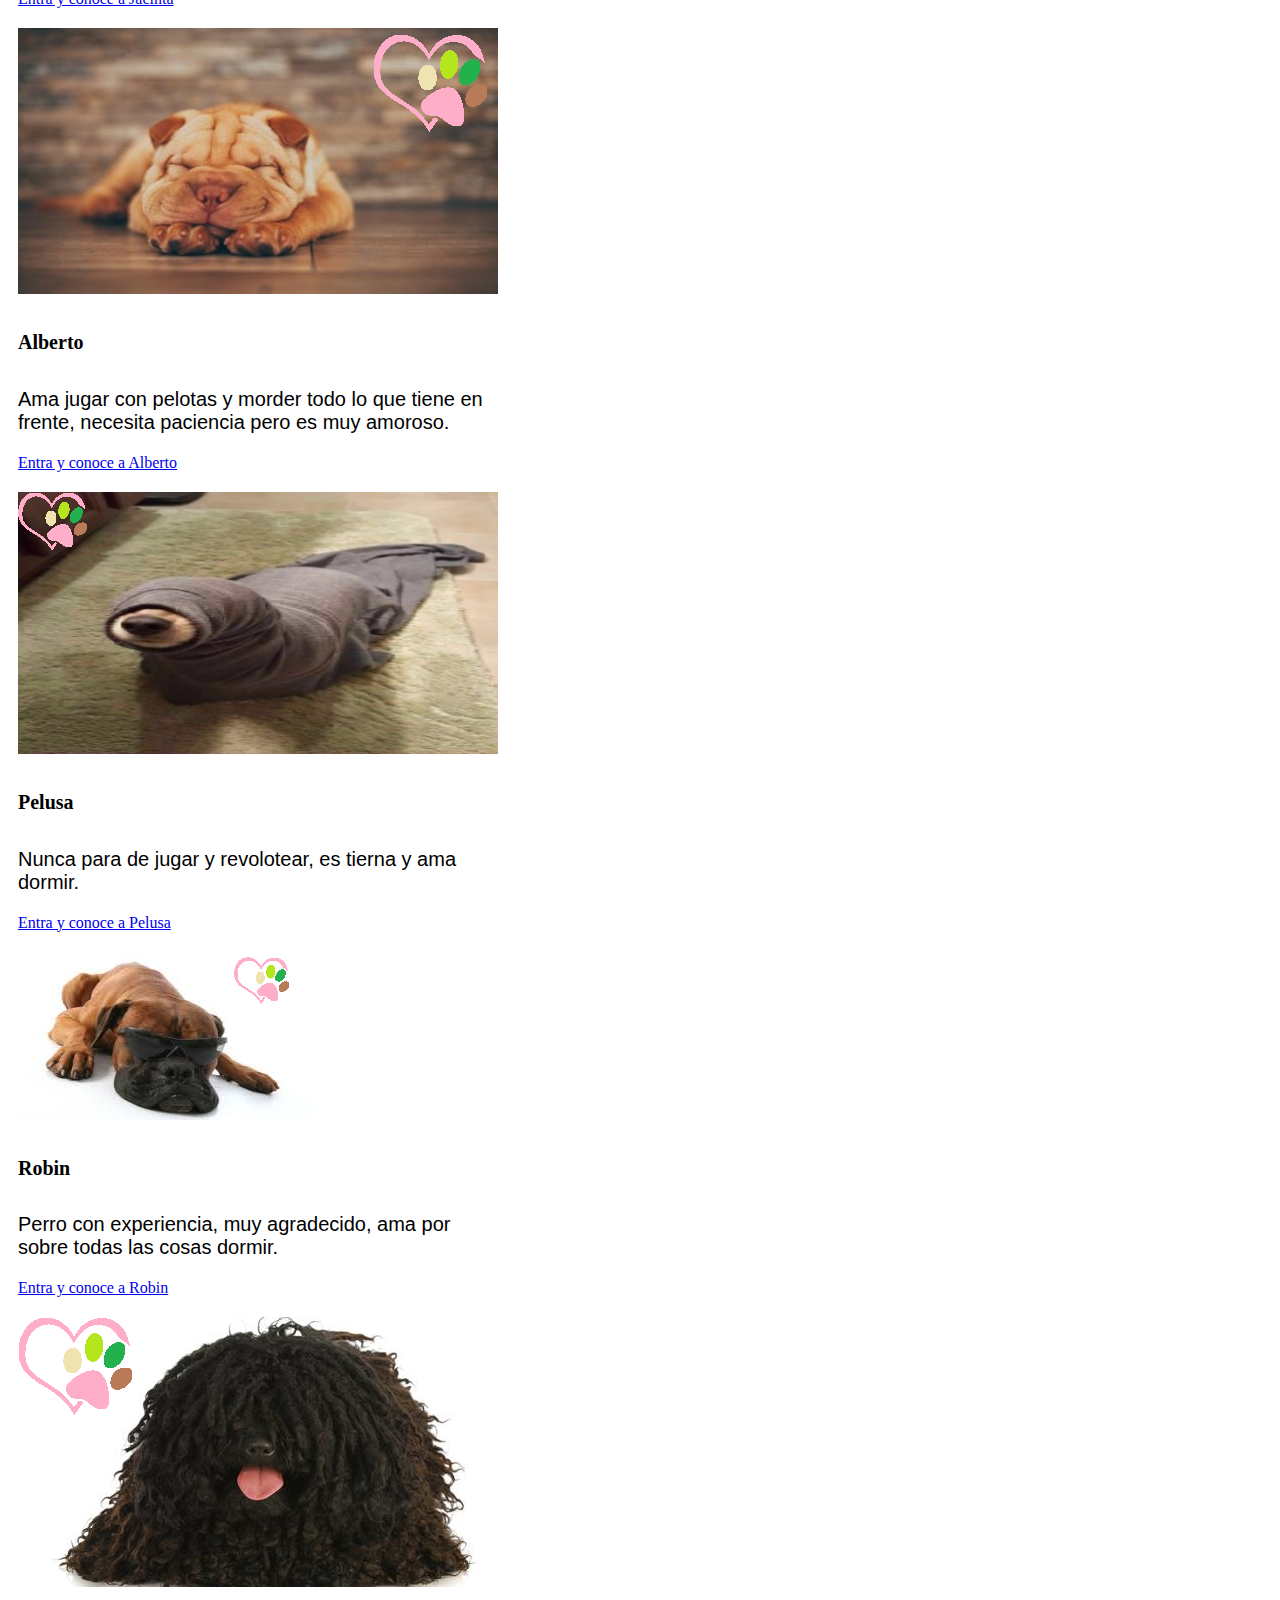
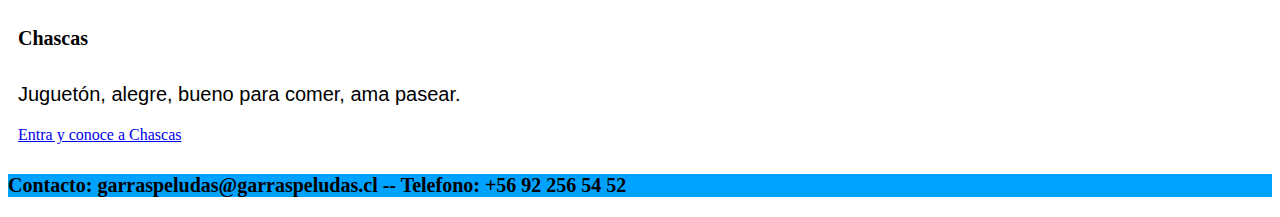
==== commit 7ac90fdb: "detalles imagenes" ====
--- a/dog.html
+++ b/dog.html
@@ -31,7 +31,7 @@
             <div class="collapse navbar-collapse" id="navbarNav">
                 <ul class="navbar-nav">
                     <li class="nav-item">
-                        <a class="nav-link active" aria-current="page" href="#ancla_1" id="texto">Nosotros</a>
+                        <a class="nav-link active" aria-current="page" href="index.html#ancla_1" id="texto">Nosotros</a>
                     </li>
                     <li class="nav-item">
                         <a class="nav-link" href="dog.html" id="texto">Adopta</a>
@@ -64,7 +64,7 @@
         </div>
         <div class="col" id="separacion_card">
             <div class="card rounded mx-auto d-block" style="width: 30rem;">
-                <img src="img/perrito_02.jpg" class="card-img-top" alt="...">
+                <img src="img/perrito_02b.png" class="card-img-top" alt="...">
                 <div class="card-body">
                     <h5 class="card-title">Jacinta</h5>
                     <p class="card-text">Asustadiza pero muy tierna, ama a los niños y a otras mascotas..</p>
@@ -74,7 +74,7 @@
         </div>
         <div class="col" id="separacion_card">
             <div class="card rounded mx-auto d-block" style="width: 30rem;">
-                <img src="img/perrito_03.jpg" class="card-img-top" alt="...">
+                <img src="img/perrito_03b.png" class="card-img-top" alt="...">
                 <div class="card-body">
                     <h5 class="card-title">Alberto</h5>
                     <p class="card-text">Ama jugar con pelotas y morder todo lo que tiene en frente, necesita paciencia pero es muy amoroso.</p>
@@ -84,7 +84,7 @@
         </div>
         <div class="col" id="separacion_card">
             <div class="card rounded mx-auto d-block" style="width: 30rem;">
-                <img src="img/perrito_04_2.jpg" class="card-img-top" alt="...">
+                <img src="img/perrito_04_2b.png" class="card-img-top" alt="...">
                 <div class="card-body">
                     <h5 class="card-title">Pelusa</h5>
                     <p class="card-text">Nunca para de jugar y revolotear, es tierna y ama dormir.</p>
@@ -94,7 +94,7 @@
         </div>
         <div class="col" id="separacion_card">
             <div class="card rounded mx-auto d-block" style="width: 30rem;">
-                <img src="img/perrito_05.jpg" class="card-img-top" alt="...">
+                <img src="img/perrito_05b.png" class="card-img-top" alt="...">
                 <div class="card-body">
                     <h5 class="card-title">Robin</h5>
                     <p class="card-text">Perro con experiencia, muy agradecido, ama por sobre todas las cosas dormir.</p>
@@ -104,7 +104,7 @@
         </div>
         <div class="col" id="separacion_card">
             <div class="card rounded mx-auto d-block" style="width: 30rem;">
-                <img src="img/perrito_06.jpg" class="card-img-top" alt="...">
+                <img src="img/perrito_06b.png" class="card-img-top" alt="...">
                 <div class="card-body">
                     <h5 class="card-title">Chascas</h5>
                     <p class="card-text">Juguetón, alegre, bueno para comer, ama pasear.</p>
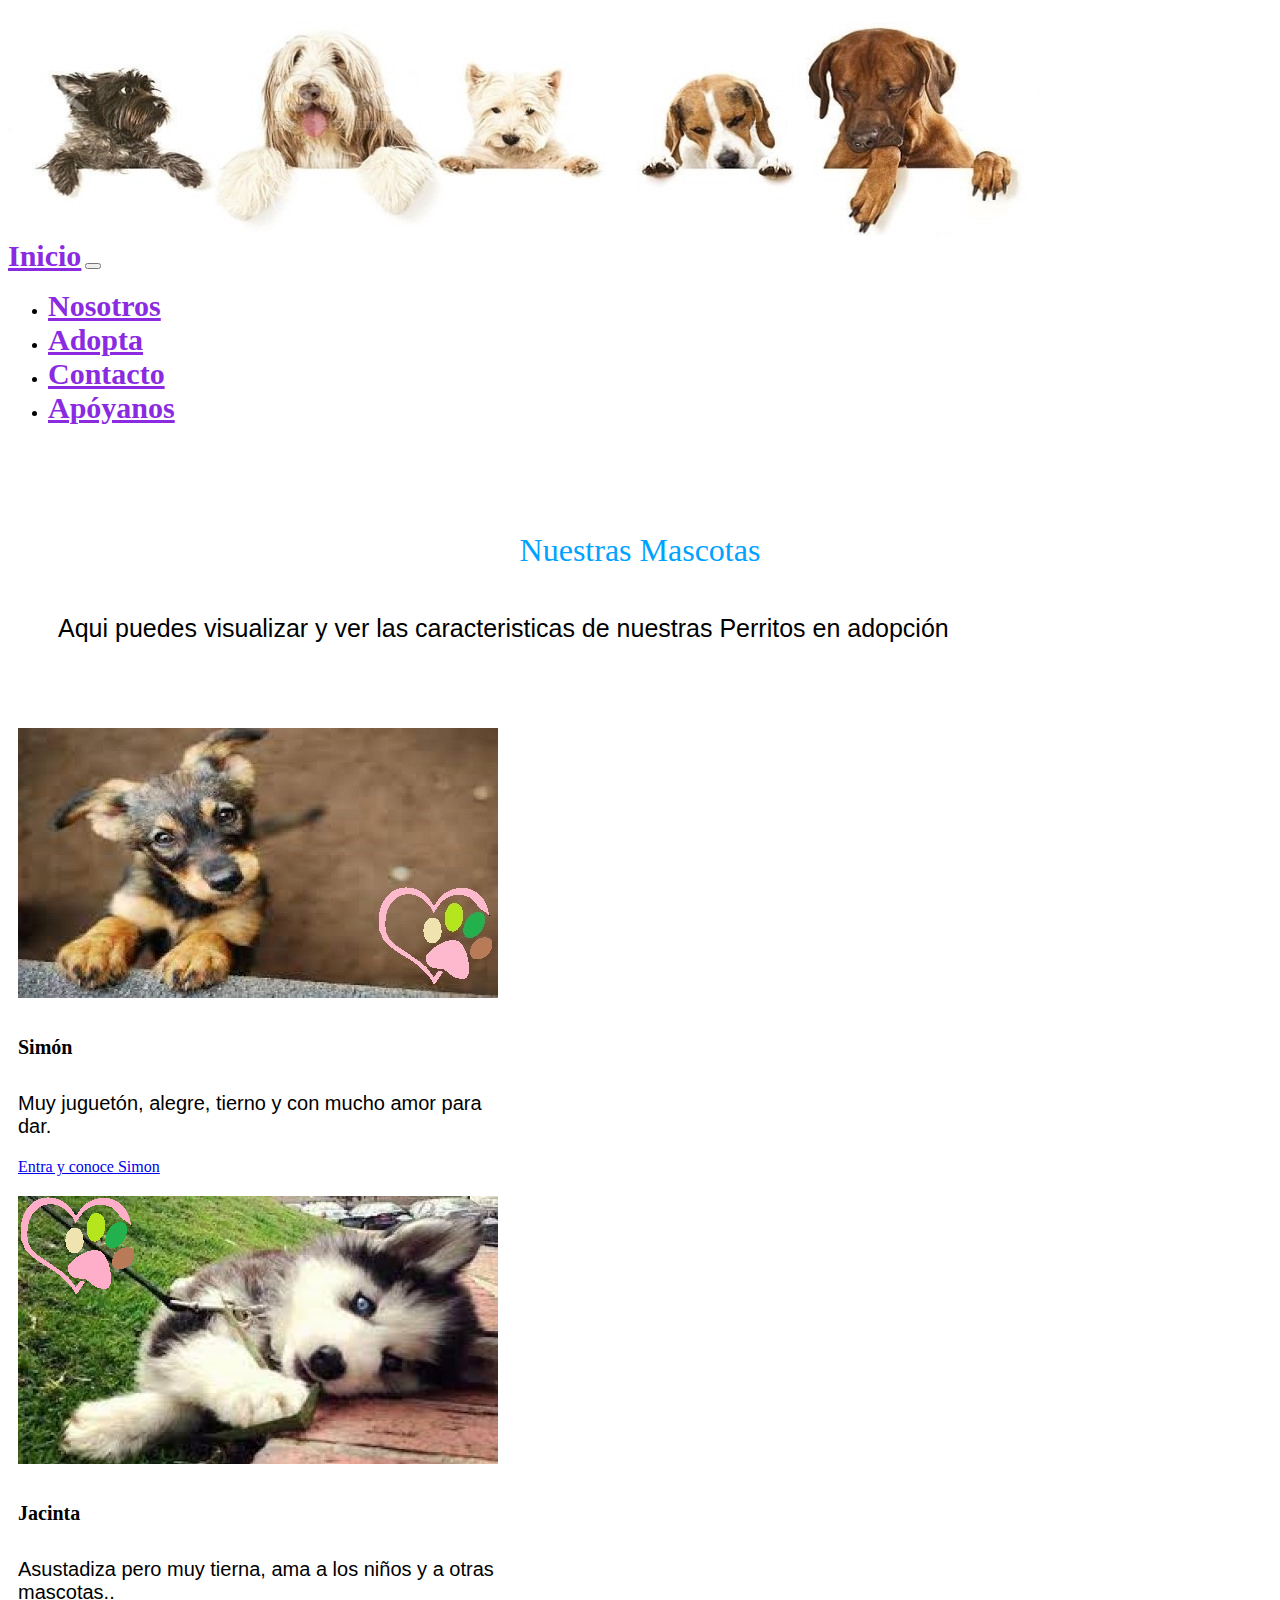
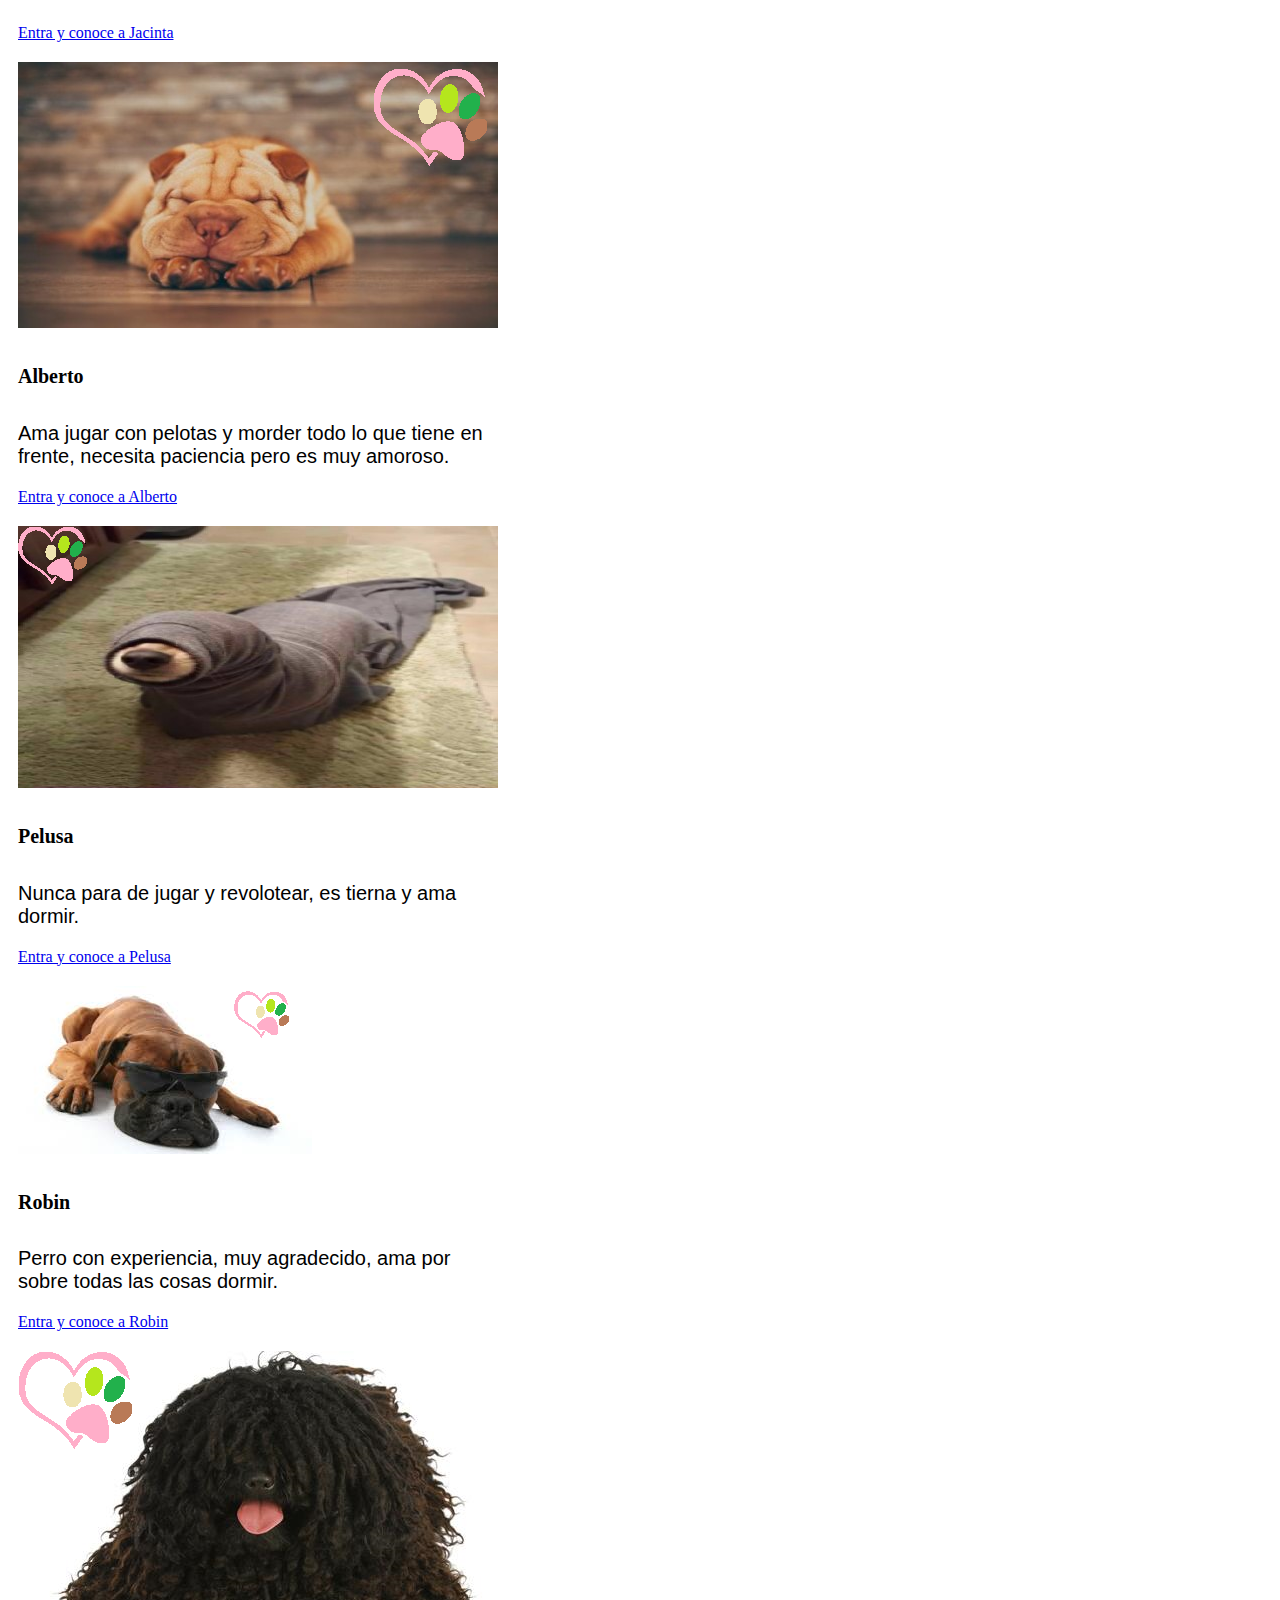
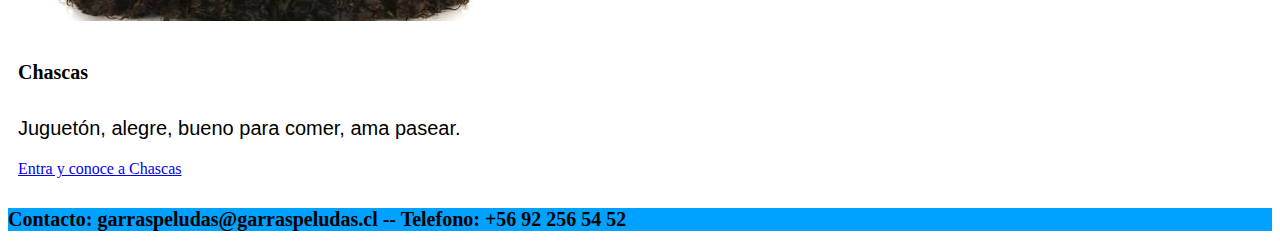
==== commit cf53ee1f: "Agrega formulario de inscripción" ====
--- a/dog.html
+++ b/dog.html
@@ -9,6 +9,7 @@
     <link href="https://cdn.jsdelivr.net/npm/bootstrap@5.1.3/dist/css/bootstrap.min.css" rel="stylesheet"
     integrity="sha384-1BmE4kWBq78iYhFldvKuhfTAU6auU8tT94WrHftjDbrCEXSU1oBoqyl2QvZ6jIW3" crossorigin="anonymous">
     <link rel="stylesheet" href="estilos.css">
+    <link rel="icon" href="./img/icon.jpg.png">
 
 </head>
 
@@ -38,6 +39,9 @@
                     </li>
                     <li class="nav-item">
                         <a class="nav-link" href="#underpage1" id="texto">Contacto</a>
+                    </li>
+                    <li class="nav-item">
+                        <a class="nav-link" href="formulario.html" id="texto">Apóyanos</a>
                     </li>
 
                 </ul>
--- a/estilos.css
+++ b/estilos.css
@@ -75,3 +75,7 @@
     padding: 10px;
     align-items: center;
 }
+
+button {
+    margin-top: 20px;
+}